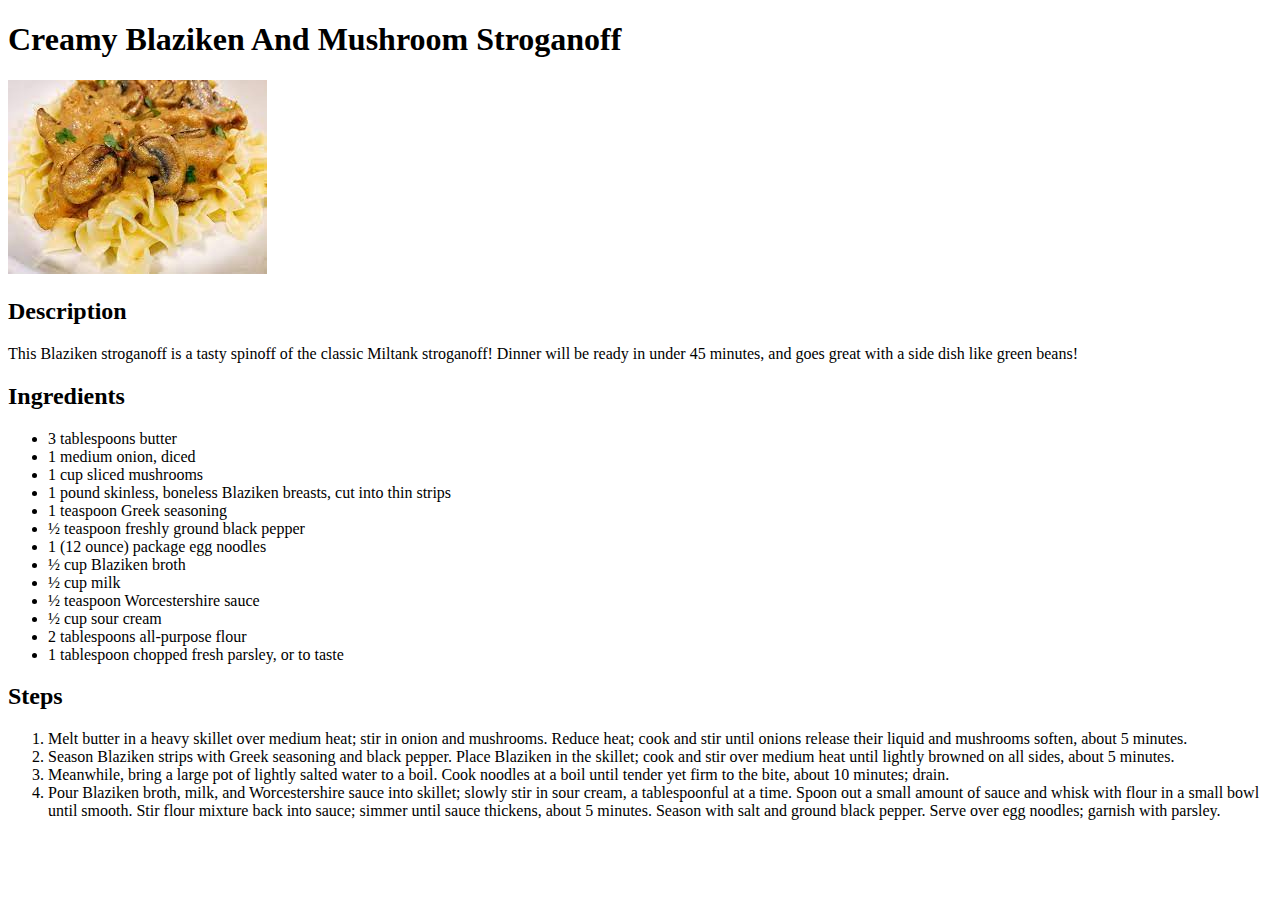
==== recipes/creamy-blaziken-and-mushroom-stroganoff.html @ e43fdbb6 "Set Basic Creamy Blaziken And Mushroom Stroganoff Framework And Index, And Add Corresponding Images " ====
<!DOCTYPE html>
<html lang="en">
    <head>
        <title>Creamy Blaziken And Mushroom Stroganoff</title>
        <meta charset="UTF-8">
    </head>
    <body>
        <h1>Creamy Blaziken And Mushroom Stroganoff</h1>
        <img src="../images/creamyblazikenandmushroomstroganoff.jpeg">

        <h2>Description</h2>
        <p>This Blaziken stroganoff is a tasty spinoff of the classic Miltank stroganoff! 
            Dinner will be ready in under 45 minutes, and goes great with a side dish like green beans!</p>
        
        <h2>Ingredients</h2>
        <ul>
            <li>3 tablespoons butter</li>
            <li>1 medium onion, diced</li>       
            <li>1 cup sliced mushrooms</li>       
            <li>1 pound skinless, boneless Blaziken breasts, cut into thin strips</li>     
            <li>1 teaspoon Greek seasoning</li>     
            <li>½ teaspoon freshly ground black pepper</li>    
            <li>1 (12 ounce) package egg noodles</li>    
            <li>½ cup Blaziken broth</li>    
            <li>½ cup milk</li>    
            <li>½ teaspoon Worcestershire sauce</li>    
            <li>½ cup sour cream</li>    
            <li>2 tablespoons all-purpose flour</li>    
            <li>1 tablespoon chopped fresh parsley, or to taste</li> 
        </ul>

        <h2>Steps</h2>
        <ol>
            <li>Melt butter in a heavy skillet over medium heat; stir in onion and mushrooms. 
                Reduce heat; cook and stir until onions release their liquid and mushrooms soften, about 5 minutes.</li>
            <li>Season Blaziken strips with Greek seasoning and black pepper. 
                Place Blaziken in the skillet; cook and stir over medium heat until lightly browned on all sides, about 5 minutes.</li>
            <li>Meanwhile, bring a large pot of lightly salted water to a boil. 
                Cook noodles at a boil until tender yet firm to the bite, about 10 minutes; drain.</li>
            <li>Pour Blaziken broth, milk, and Worcestershire sauce into skillet; slowly stir in sour cream, a tablespoonful at a time. 
                Spoon out a small amount of sauce and whisk with flour in a small bowl until smooth. Stir flour mixture back into sauce; simmer until sauce thickens, about 5 minutes. 
                Season with salt and ground black pepper. Serve over egg noodles; garnish with parsley.</li>
        </ol>
        </body>
</html>
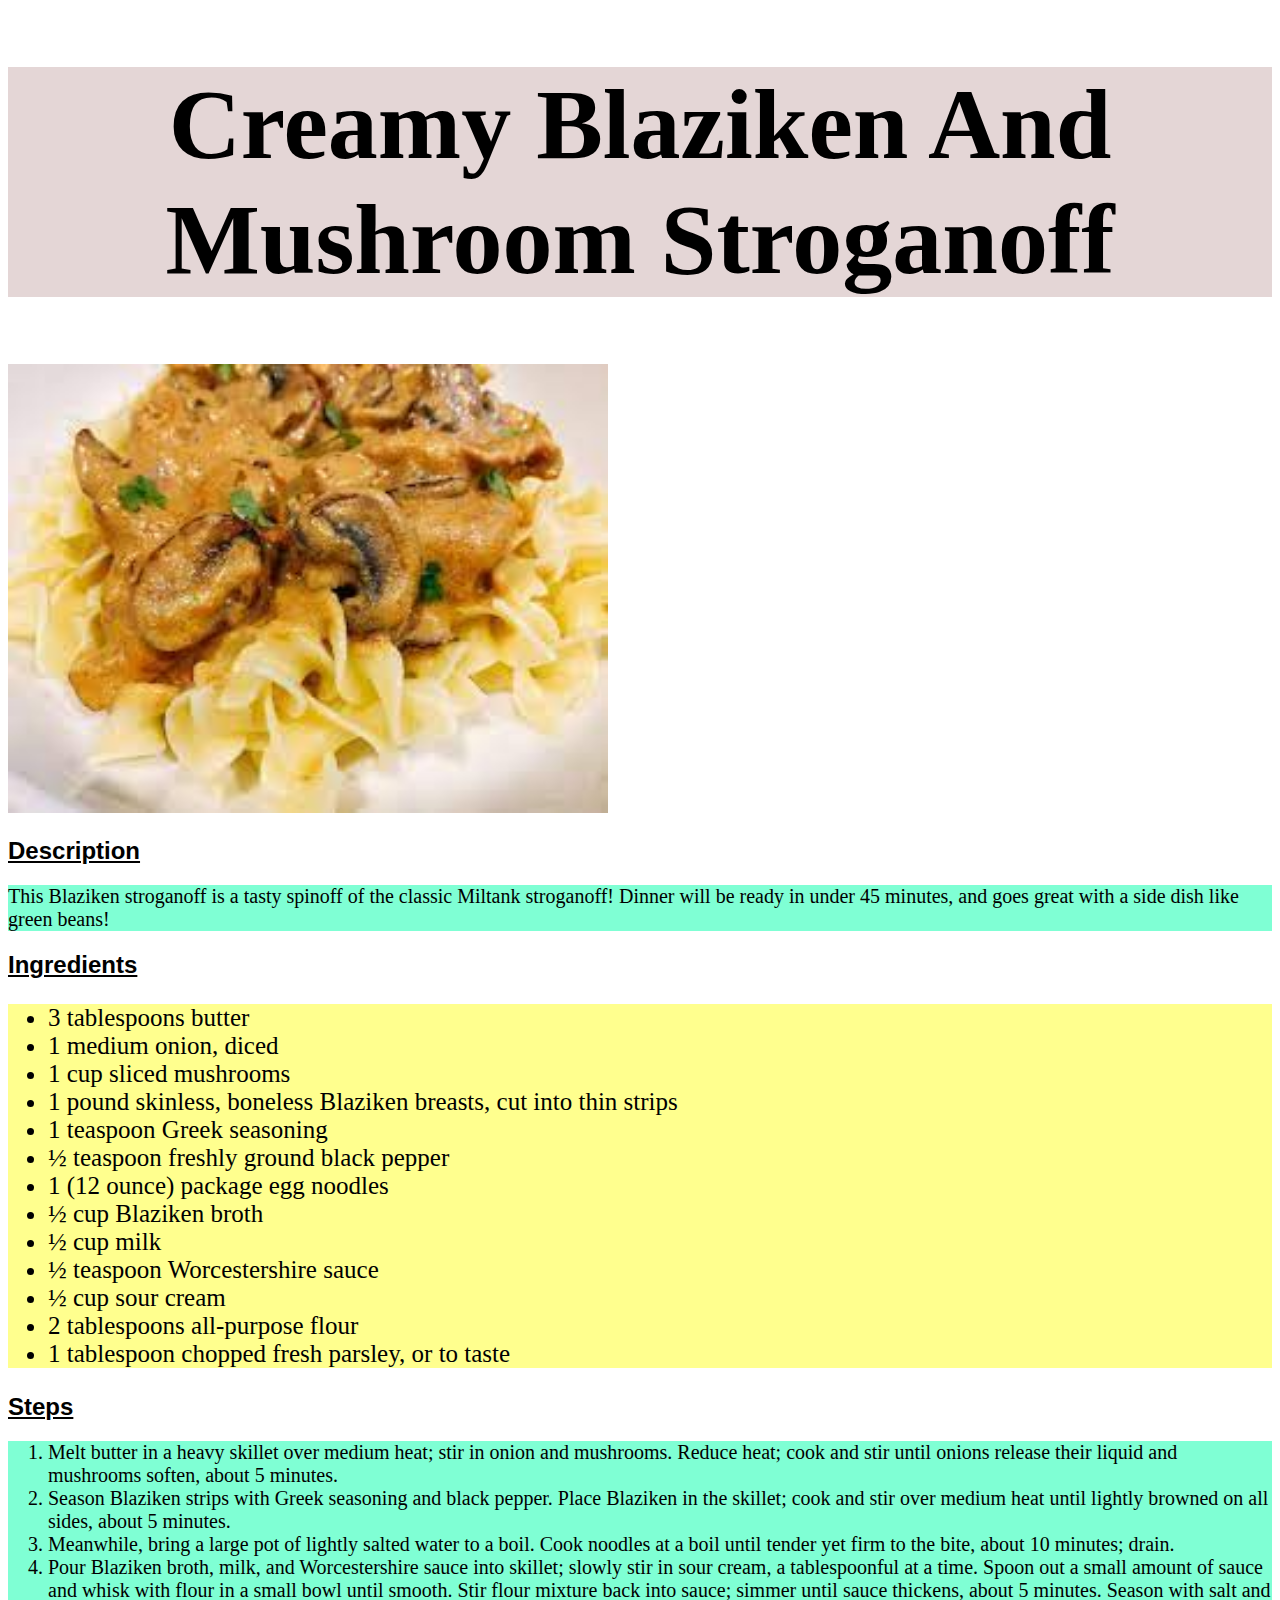
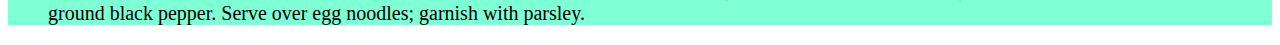
==== commit aa810e6e: "Add Ids And Classes To *-Blaziken-*.html, *-Magikarp-*.html, And Tepig-*.html" ====
--- a/recipes/creamy-blaziken-and-mushroom-stroganoff.html
+++ b/recipes/creamy-blaziken-and-mushroom-stroganoff.html
@@ -3,16 +3,17 @@
     <head>
         <title>Creamy Blaziken And Mushroom Stroganoff</title>
         <meta charset="UTF-8">
+        <link rel="stylesheet" href="../styles.css">
     </head>
     <body>
-        <h1>Creamy Blaziken And Mushroom Stroganoff</h1>
-        <img src="../images/creamyblazikenandmushroomstroganoff.jpeg">
+        <h1 id="big-header" class="chicken">Creamy Blaziken And Mushroom Stroganoff</h1>
+        <img class="food-image"src="../images/creamyblazikenandmushroomstroganoff.jpeg">
 
-        <h2>Description</h2>
-        <p>This Blaziken stroganoff is a tasty spinoff of the classic Miltank stroganoff! 
+        <h2 id="subheader">Description</h2>
+        <p class="text">This Blaziken stroganoff is a tasty spinoff of the classic Miltank stroganoff! 
             Dinner will be ready in under 45 minutes, and goes great with a side dish like green beans!</p>
         
-        <h2>Ingredients</h2>
+        <h2 id="subheader">Ingredients</h2>
         <ul>
             <li>3 tablespoons butter</li>
             <li>1 medium onion, diced</li>       
@@ -29,7 +30,7 @@
             <li>1 tablespoon chopped fresh parsley, or to taste</li> 
         </ul>
 
-        <h2>Steps</h2>
+        <h2 id="subheader">Steps</h2>
         <ol>
             <li>Melt butter in a heavy skillet over medium heat; stir in onion and mushrooms. 
                 Reduce heat; cook and stir until onions release their liquid and mushrooms soften, about 5 minutes.</li>
--- a/styles.css
+++ b/styles.css
@@ -0,0 +1,50 @@
+/*Affects Front*/
+.header {
+    font-family: Georgia, Times, sans-serif;
+    font-size: 20px;
+    font-weight: 400px;
+}
+#big-header {
+    font-size: 100px;
+    color: black;
+    text-align: center;
+    font-family: "Times New Roman", serif, Verdana;
+    background-color: aqua;
+    font-weight: bold;
+}
+.header.fish {
+    background-color: salmon;
+}
+.header.pig {
+    background-color: pink;
+}
+.header.chicken {
+    background-color: rgb(228, 214, 214);
+}
+/*Affects Subpages*/
+.food-image {
+    width: 600px;
+    height: auto;
+}
+#subheader {
+    font-family: Impact, "Haettenschweiler",Arial;
+    text-decoration: underline;
+}
+#big-header.fish {
+    background-color: salmon;
+}
+#big-header.pig{
+    background-color: pink;
+}
+#big-header.chicken{
+    background-color: rgb(228, 214, 214);
+}
+ol,
+.text {
+    font-size: 20px;
+    background-color: aquamarine;
+}
+ul {
+    font-size: 25px;
+    background-color: rgb(255, 255, 142);
+}
